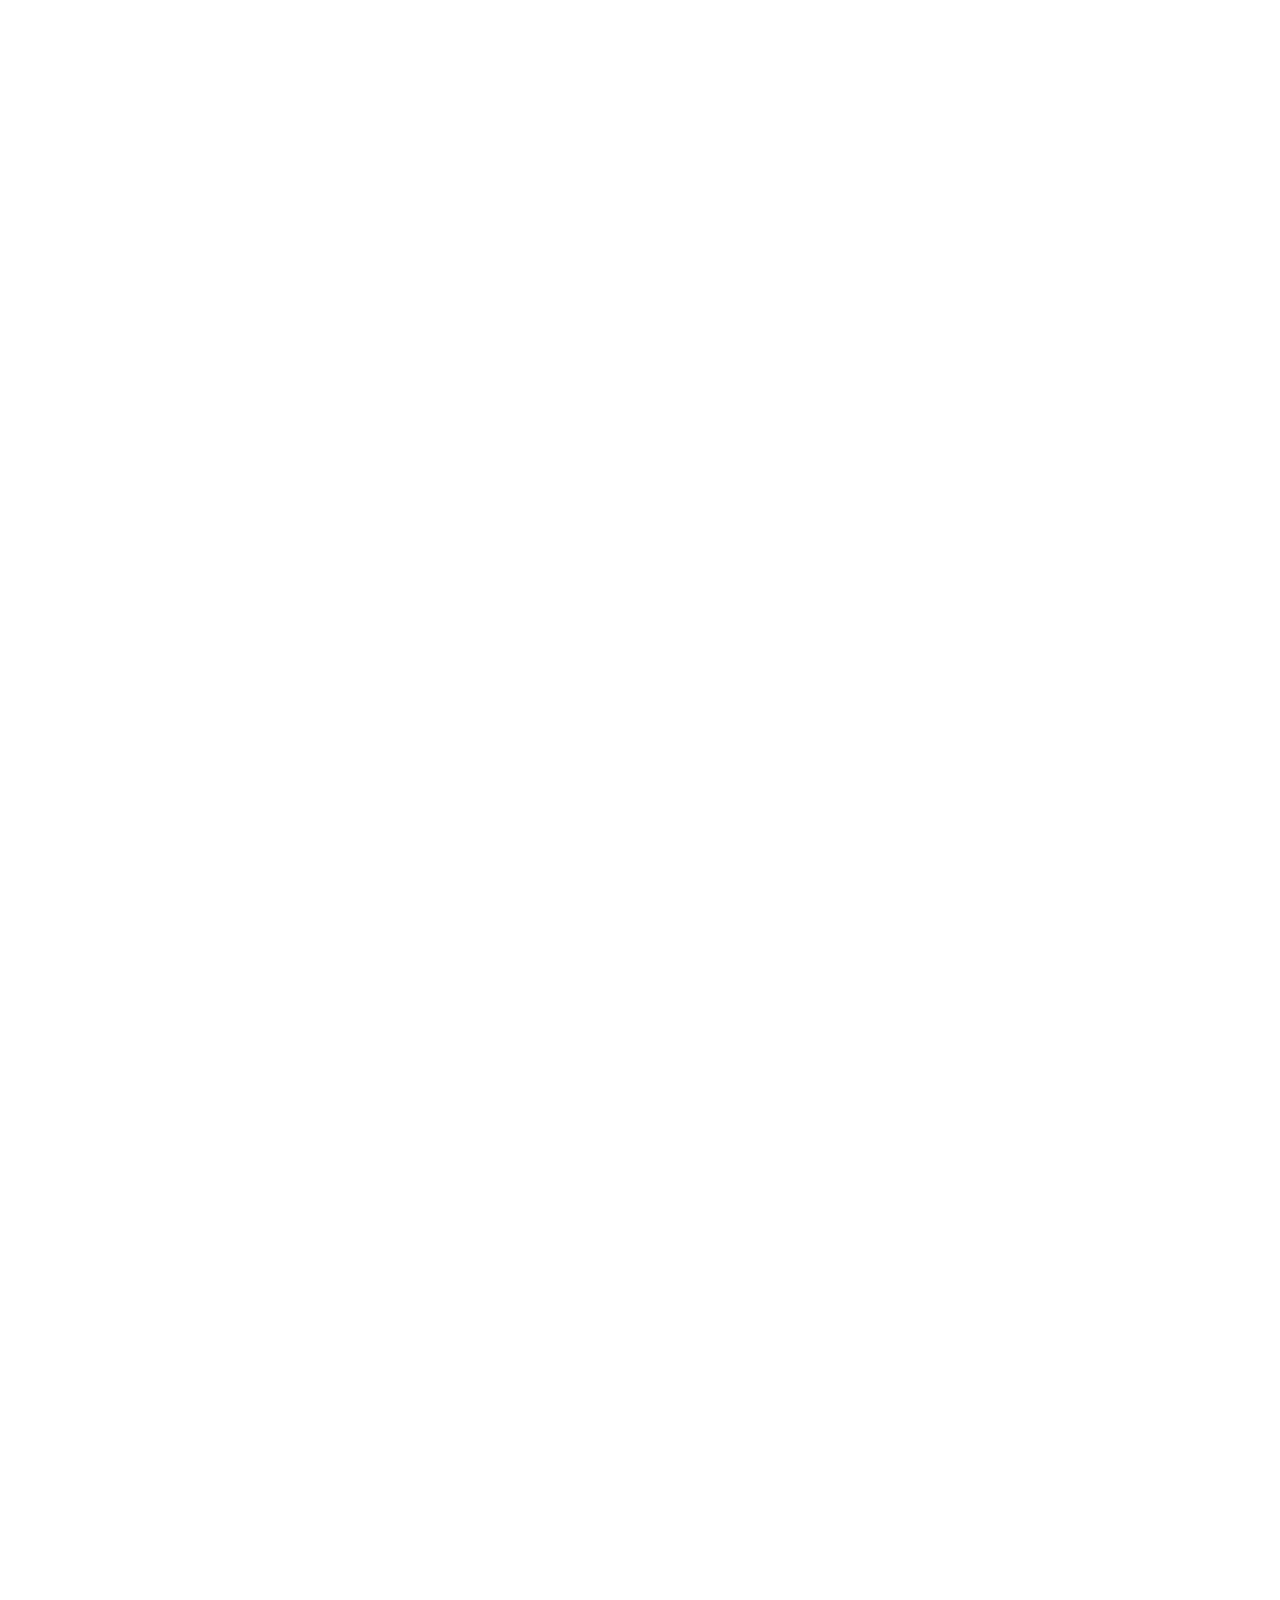
==== renovations.html @ cfdb1688 "Add files via upload" ====
<!DOCTYPE html>
<html lang="sv">

<head>
    <meta charset="UTF-8">
    <meta name="viewport" content="width=device-width, initial-scale=1.0">
    <meta name="description"
        content="Se våra renoveringsprojekt från Troian & HLP Bygg, inklusive lägenhetsrenoveringar och andra ombyggnader.">
    <title>Renoveringar - Troian & HLP Bygg</title>
    <link rel="stylesheet" href="css/style.css">
    <link rel="icon" href="img/icon/favicon.ico" type="image/x-icon">
    <style>
        /* Стилі для галереї */
        .gallery-section {
            padding: 100px 0;
        }

        .gallery-section h2 {
            text-align: center;
            margin-bottom: 50px;
            font-size: 36px;
            color: var(--primary-color);
        }

        .byggproject {
            text-align: center;
            margin: 50px;
        }

        .gallery-grid {
            display: grid;
            grid-template-columns: repeat(auto-fill, minmax(300px, 1fr));
            gap: 20px;
        }

        .gallery-item {
            position: relative;
            overflow: hidden;
            border-radius: 8px;
            cursor: pointer;
            box-shadow: 0 5px 15px rgba(0, 0, 0, 0.1);
        }

        .gallery-item img {
            width: 100%;
            height: 300px;
            object-fit: cover;
            display: block;
            transition: transform 0.3s;
        }

        .gallery-item:hover img {
            transform: scale(1.05);
        }

        /* Модальне вікно для збільшення зображень */
        .modal {
            display: none;
            position: fixed;
            top: 0;
            left: 0;
            width: 100%;
            height: 100%;
            background: rgba(0, 0, 0, 0.8);
            z-index: 2000;
            justify-content: center;
            align-items: center;
            padding: 20px;
        }

        .modal.active {
            display: flex;
        }

        .modal img {
            max-width: 90%;
            max-height: 90%;
            object-fit: contain;
            border-radius: 8px;
        }

        .modal-close {
            position: absolute;
            top: 20px;
            right: 20px;
            font-size: 30px;
            color: white;
            cursor: pointer;
            background: none;
            border: none;
        }

        .modal-prev,
        .modal-next {
            position: absolute;
            top: 50%;
            transform: translateY(-50%);
            font-size: 40px;
            color: white;
            background: rgba(0, 0, 0, 0.425);
            border: none;
            border-radius: 9px;
            padding: 9px;
            cursor: pointer;
            z-index: 2100;
        }

        .modal-prev {
            left: 20px;
        }

        .modal-next {
            right: 20px;
        }

        .modal-prev:hover,
        .modal-next:hover {
            background: rgba(0, 0, 0, 0.8);
        }

        /* Адаптивність */
        @media (max-width: 768px) {
            .gallery-grid {
                grid-template-columns: repeat(auto-fill, minmax(250px, 1fr));
            }

            .gallery-item img {
                height: 200px;
            }
        }

        @media (max-width: 480px) {
            .gallery-grid {
                grid-template-columns: 1fr;
            }

            .gallery-item img {
                height: 250px;
            }
        }
    </style>
</head>

<body>
    <header>
        <div class="header-container">
            <div class="logo">
                <a href="/index.html">
                    <img src="img/icon/byggtrojan1.png" alt="Troian & HLP Bygg Logo" class="logo-img">
                    <span class="title1">Troian & HLP Bygg</span>
                </a>
            </div>
            <button class="burger-btn" aria-label="Öppna menyn">
                <span class="burger-line"></span>
                <span class="burger-line"></span>
                <span class="burger-line"></span>
            </button>
            <nav class="main-nav">
                <ul>
                    <li><a href="/index.html">Hem</a></li>
                    <li><a href="/index.html#about">Om oss</a></li>
                    <li><a href="/index.html#projects">Våra projekt</a></li>
                    <li><a href="/index.html#contact">Kontakter</a></li>
                </ul>
            </nav>
        </div>
    </header>

    <section class="gallery-section">
        <div class="container">
            <h2 class="byggproject">Våra renoveringsprojekt</h2>
            <div class="gallery-grid">
                <div class="gallery-item">
                    <img src="img/renovera/renovera (1).JPG" alt="Renoveringsprojekt 1">
                </div>
                <div class="gallery-item">
                    <img src="img/renovera/renovera (2).JPG" alt="Renoveringsprojekt 2">
                </div>
                <div class="gallery-item">
                    <img src="img/renovera/renovera (3).JPG" alt="Renoveringsprojekt 3">
                </div>
                <div class="gallery-item">
                    <img src="img/renovera/renovera (4).JPG" alt="Renoveringsprojekt 4">
                </div>
                <div class="gallery-item">
                    <img src="img/renovera/renovera (5).JPG" alt="Renoveringsprojekt 5">
                </div>
                <div class="gallery-item">
                    <img src="img/renovera/renovera (6).JPG" alt="Renoveringsprojekt 6">
                </div>
                <div class="gallery-item">
                    <img src="img/renovera/renovera (7).JPG" alt="Renoveringsprojekt 6">
                </div>
                <div class="gallery-item">
                    <img src="img/renovera/renovera (8).JPG" alt="Renoveringsprojekt 6">
                </div>
                <div class="gallery-item">
                    <img src="img/renovera/renovera (9).JPG" alt="Renoveringsprojekt 6">
                </div>
                <div class="gallery-item">
                    <img src="img/renovera/renovera (10).JPG" alt="Renoveringsprojekt 6">
                </div>
                <div class="gallery-item">
                    <img src="img/renovera/renovera (11).JPG" alt="Renoveringsprojekt 6">
                </div>
                <div class="gallery-item">
                    <img src="img/renovera/renovera (12).JPG" alt="Renoveringsprojekt 6">
                </div>
                <div class="gallery-item">
                    <img src="img/renovera/renovera (13).JPG" alt="Renoveringsprojekt 6">
                </div>
                <div class="gallery-item">
                    <img src="img/renovera/renovera (14).JPG" alt="Renoveringsprojekt 6">
                </div>
                <div class="gallery-item">
                    <img src="img/renovera/renovera (15).JPG" alt="Renoveringsprojekt 6">
                </div>
                <div class="gallery-item">
                    <img src="img/renovera/renovera (16).JPG" alt="Renoveringsprojekt 6">
                </div>
                <div class="gallery-item">
                    <img src="img/renovera/renovera (17).JPG" alt="Renoveringsprojekt 6">
                </div>
                <div class="gallery-item">
                    <img src="img/renovera/renovera (18).JPG" alt="Renoveringsprojekt 6">
                </div>
                <div class="gallery-item">
                    <img src="img/renovera/renovera (19).JPG" alt="Renoveringsprojekt 6">
                </div>
                <div class="gallery-item">
                    <img src="img/renovera/renovera (20).JPG" alt="Renoveringsprojekt 6">
                </div>
                <div class="gallery-item">
                    <img src="img/renovera/renovera (21).JPG" alt="Renoveringsprojekt 6">
                </div>
                <div class="gallery-item">
                    <img src="img/renovera/renovera (22).JPG" alt="Renoveringsprojekt 6">
                </div>
                <div class="gallery-item">
                    <img src="img/renovera/renovera (23).JPG" alt="Renoveringsprojekt 6">
                </div>
                <div class="gallery-item">
                    <img src="img/renovera/renovera (28).JPG" alt="Renoveringsprojekt 6">
                </div>



                <!--  -->
            </div>
        </div>
    </section>

    <div class="modal" id="imageModal">
        <button class="modal-close" aria-label="Stäng">×</button>
        <button class="modal-prev" aria-label="Föregående bild">←</button>
        <img src="" alt="Förstorad bild">
        <button class="modal-next" aria-label="Nästa bild">→</button>
    </div>

    <footer>
        <div class="container">
            <p>© Byggföretaget "Troian & HLP". Alla rättigheter reserverade.</p>
            <div class="social-links">
                <a href="https://www.instagram.com/hlp.bygg_troian.bygg?igsh=YXFtMXl3ZjNvNDh2&utm_source=qr" target="_blank" aria-label="Instagram"><img
                        src="img/icon/Instagram_logo_2022.svg.webp" alt=""></a>
            </div>
        </div>
    </footer>

    <button class="to-top-btn" aria-label="Till toppen">↑</button>
    <script src="js/function.js"></script>
    <script>
        // Модальне вікно для збільшення зображень
        document.addEventListener('DOMContentLoaded', () => {
            const galleryItems = document.querySelectorAll('.gallery-item img');
            const modal = document.querySelector('.modal');
            const modalImg = modal.querySelector('img');
            const closeBtn = modal.querySelector('.modal-close');
            const prevBtn = modal.querySelector('.modal-prev');
            const nextBtn = modal.querySelector('.modal-next');

            let currentIndex = 0;

            galleryItems.forEach((item, index) => {
                item.addEventListener('click', () => {
                    currentIndex = index;
                    modalImg.src = item.src;
                    modalImg.alt = item.alt;
                    modal.classList.add('active');
                    document.body.style.overflow = 'hidden';
                });
            });

            closeBtn.addEventListener('click', () => {
                modal.classList.remove('active');
                document.body.style.overflow = 'auto';
            });

            modal.addEventListener('click', (e) => {
                if (e.target === modal) {
                    modal.classList.remove('active');
                    document.body.style.overflow = 'auto';
                }
            });

            prevBtn.addEventListener('click', () => {
                currentIndex = (currentIndex - 1 + galleryItems.length) % galleryItems.length;
                modalImg.src = galleryItems[currentIndex].src;
                modalImg.alt = galleryItems[currentIndex].alt;
            });

            nextBtn.addEventListener('click', () => {
                currentIndex = (currentIndex + 1) % galleryItems.length;
                modalImg.src = galleryItems[currentIndex].src;
                modalImg.alt = galleryItems[currentIndex].alt;
            });

            // Гортання стрілками клавіатури
            document.addEventListener('keydown', (e) => {
                if (modal.classList.contains('active')) {
                    if (e.key === 'ArrowLeft') {
                        prevBtn.click();
                    } else if (e.key === 'ArrowRight') {
                        nextBtn.click();
                    } else if (e.key === 'Escape') {
                        closeBtn.click();
                    }
                }
            });
        });
    </script>
</body>

</html>
---- css/style.css ----
/* Основні стилі */
:root {
    --primary-color: #2c3e50;
    --secondary-color: #3498db;
    --accent-color: #e74c3c;
    --light-color: #ecf0f1;
    --dark-color: #2c3e50;
    --text-color: #333;
}

* {
    margin: 0;
    padding: 0;
    box-sizing: border-box;
    transition: 0.5ms;
}

body {
    font-family: 'Arial', sans-serif;
    line-height: 1.6;
    color: var(--text-color);
    opacity: 0;
    transition: opacity 0.5s ease;
}

body.loaded {
    opacity: 1;
}

.container {
    width: 90%;
    max-width: 1200px;
    margin: 0 auto;
    padding: 0 20px;
}

/* Шапка */
header {
    background-color: var(--primary-color);
    color: white;
    padding: 15px 0;
    position: fixed;
    width: 100%;
    top: 0;
    z-index: 1000;
    box-shadow: 0 2px 5px rgba(0, 0, 0, 0.1);
}

/* Хедер-контейнер */
.header-container {
    display: flex;
    justify-content: space-between;
    align-items: center;
    padding: 15px 20px;
}

/* Логотип */
.logo {
    display: flex;
    align-items: center;
    gap: 10px;
    text-decoration: none;
}

.logo-img {
    height: 50px;
    width: auto;
    
}

.title1 {
    color: white;
    font-size: 24px;
    font-weight: bold;
    line-height: 40px;
    text-decoration: none;
    align-items: center;
}

.a1{
    text-decoration: none;
}

/* Бургер-кнопка */
.burger-btn {
    display: none;
    background: none;
    border: none;
    cursor: pointer;
    padding: 5px;
    z-index: 100;
}

.burger-line {
    display: block;
    width: 25px;
    height: 2px;
    background: white;
    margin: 5px 0;
    transition: all 0.3s ease;
}

/* Навігація */
.main-nav ul {
    display: flex;
    gap: 20px;
    list-style: none;
    font-size: 18px;
}

.main-nav li {
    margin: 0 60px 0 0;
}

.main-nav a {
    color: white;
    text-decoration: none;
    font-weight: 500;
}

.main-nav a:hover {
    color: var(--secondary-color);
}

/* Мобільна версія */
@media (max-width: 768px) {
    .burger-btn {
        display: block;
    }

    .main-nav {
        position: fixed;
        top: 0;
        left: 0;
        width: 100%;
        height: 100vh;
        background: var(--primary-color);
        display: flex;
        align-items: center;
        justify-content: center;
        transform: translateX(100%);
        transition: transform 0.3s ease;
        z-index: 99;
    }

    .main-nav.active {
        transform: translateX(0);
    }

    .main-nav ul {
        flex-direction: column;
        align-items: center;
        gap: 30px;
    }

    .main-nav li {
        margin: 0;
    }

    /* Анімація бургера */
    .burger-btn.active .burger-line:nth-child(1) {
        transform: translateY(7px) rotate(45deg);
    }

    .burger-btn.active .burger-line:nth-child(2) {
        opacity: 0;
    }

    .burger-btn.active .burger-line:nth-child(3) {
        transform: translateY(-7px) rotate(-45deg);
    }
}

/* Герой секція */
.hero {
    background: linear-gradient(rgba(0, 0, 0, 0.7), rgba(0, 0, 0, 0.7)), url('https://via.placeholder.com/1920x1080') center/cover no-repeat;
    color: white;
    text-align: center;
    padding: 180px 0 100px;
    margin-top: 70px;
}

.hero h1 {
    font-size: 48px;
    margin-bottom: 20px;
}

.hero p {
    font-size: 22px;
    max-width: 700px;
    margin: 0 auto;
}

/* Секція "Про нас" */
.about-section {
    padding: 80px 0;
    background-color: var(--light-color);
}

.about-section h2 {
    text-align: center;
    margin-bottom: 50px;
    font-size: 36px;
    color: var(--primary-color);
}

.about-content {
    display: flex;
    align-items: center;
    gap: 40px;
}

.about-text {
    flex: 1;
}

.about-text p {
    margin-bottom: 20px;
    font-size: 18px;
}

.about-image {
    flex: 1;
}

.about-image img {
    width: 100%;
    border-radius: 8px;
    box-shadow: 0 5px 15px rgba(0, 0, 0, 0.1);
}

/* Секція "Наші проекти" */
.projects-section {
    padding: 80px 0;
}

.projects-section h2 {
    text-align: center;
    margin-bottom: 50px;
    font-size: 36px;
    color: var(--primary-color);
}

.projects-filter {
    display: flex;
    justify-content: center;
    margin-bottom: 40px;
    flex-wrap: wrap;
    gap: 10px;
}

.filter-btn {
    padding: 10px 20px;
    background-color: var(--light-color);
    border: none;
    border-radius: 4px;
    cursor: pointer;
    font-weight: 600;
    transition: all 0.3s;
}

.filter-btn:hover,
.filter-btn.active {
    background-color: var(--secondary-color);
    color: white;
}

.projects-grid {
    display: grid;
    grid-template-columns: repeat(auto-fill, minmax(350px, 1fr));
    gap: 30px;
}

.project-card {
    background-color: white;
    border-radius: 8px;
    overflow: hidden;
    box-shadow: 0 5px 15px rgba(0, 0, 0, 0.1);
    transition: transform 0.3s;
}

.project-card:hover {
    transform: translateY(-10px);
}

.project-card h3 {
    padding: 0 20px;
    margin: 15px 0 10px;
    font-size: 22px;
}

.project-card p {
    padding: 0 20px 20px;
    color: #666;
}

/* Слайдер "до/після" */
.before-after-slider {
    position: relative;
    width: 100%;
    max-width: 800px;
    height: 500px;
    margin: 20px auto;
    overflow: hidden;
    border-radius: 8px;
    box-shadow: 0 5px 15px rgba(0, 0, 0, 0.2);
    touch-action: none;
}

.before-after-slider .before,
.before-after-slider .after {
    position: absolute;
    top: 0;
    left: 0;
    width: 100%;
    height: 100%;
    overflow: hidden;
    pointer-events: none;
}

.before-after-slider img {
    width: 100%;
    height: 100%;
    object-fit: cover;
    pointer-events: none;
}

.before-after-slider .after {
    width: 50%;
}

.slider-handle {
    position: absolute;
    top: 0;
    left: 50%;
    width: 4px;
    height: 100%;
    background: white;
    z-index: 10;
    transform: translateX(-50%);
    box-shadow: 0 0 10px rgba(0, 0, 0, 0.5);
    pointer-events: none;
}

.slider-button {
    position: absolute;
    top: 50%;
    left: 50%;
    width: 40px;
    height: 40px;
    background: white;
    border-radius: 50%;
    z-index: 11;
    transform: translate(-50%, -50%);
    cursor: ew-resize;
    display: flex;
    align-items: center;
    justify-content: center;
    box-shadow: 0 0 5px rgba(0, 0, 0, 0.5);
    touch-action: none;
    user-select: none;
}

.slider-button:hover {
    background: #f0f0f0;
}

.slider-button:active {
    cursor: grabbing;
}

.no-select {
    user-select: none;
    -webkit-user-select: none;
    -moz-user-select: none;
    -ms-user-select: none;
}

/* Секція "Контакти" */
.contact-section {
    padding: 80px 0;
    background-color: var(--light-color);
}

.contact-section h2 {
    text-align: center;
    margin-bottom: 50px;
    font-size: 36px;
    color: var(--primary-color);
}

.contact-content {
    display: flex;
    gap: 40px;
    justify-content: center;
    flex-wrap: wrap;
}

.contact-info {
    text-align: center;
    font-size: 18px;
}

.contact-info p {
    margin-bottom: 15px;
}

.contact-form {
    flex: 1;
    max-width: 500px;
    display: flex;
    flex-direction: column;
    gap: 15px;
}

.contact-form label {
    font-weight: 600;
    color: var(--primary-color);
}

.contact-form input,
.contact-form textarea {
    padding: 10px;
    border: 1px solid #ddd;
    border-radius: 4px;
    font-size: 16px;
}

.contact-form textarea {
    resize: vertical;
    min-height: 100px;
}

.contact-form button {
    padding: 10px 20px;
    background-color: var(--secondary-color);
    color: white;
    border: none;
    border-radius: 4px;
    cursor: pointer;
    font-weight: 600;
}

.contact-form button:hover {
    background-color: var(--primary-color);
}

/* Підвал */
footer {
    background-color: var(--dark-color);
    color: white;
    text-align: center;
    padding: 20px 0;
}

.social-links {
    display: flex;
    gap: 15px;
    justify-content: center;
    margin-top: 20px;
}

.social-links img {
    width: 30px;
    height: 30px;
}

/* Кнопка до початку сторінки */
.to-top-btn {
    position: fixed;
    bottom: 20px;
    right: 20px;
    width: 50px;
    height: 50px;
    background-color: var(--secondary-color);
    color: white;
    border: none;
    border-radius: 50%;
    cursor: pointer;
    opacity: 0;
    visibility: hidden;
    transition: opacity 0.3s, visibility 0.3s;
}

.to-top-btn.visible {
    opacity: 1;
    visibility: visible;
}

/* Адаптивність */
@media (max-width: 768px) {
    .about-content {
        flex-direction: column;
    }

    .projects-grid {
        grid-template-columns: 1fr;
    }

    .before-after-slider {
        height: 300px;
    }
}

@media (max-width: 480px) {
    .before-after-slider {
        height: 200px;
    }

    .hero h1 {
        font-size: 36px;
    }

    .hero p {
        font-size: 18px;
    }
}
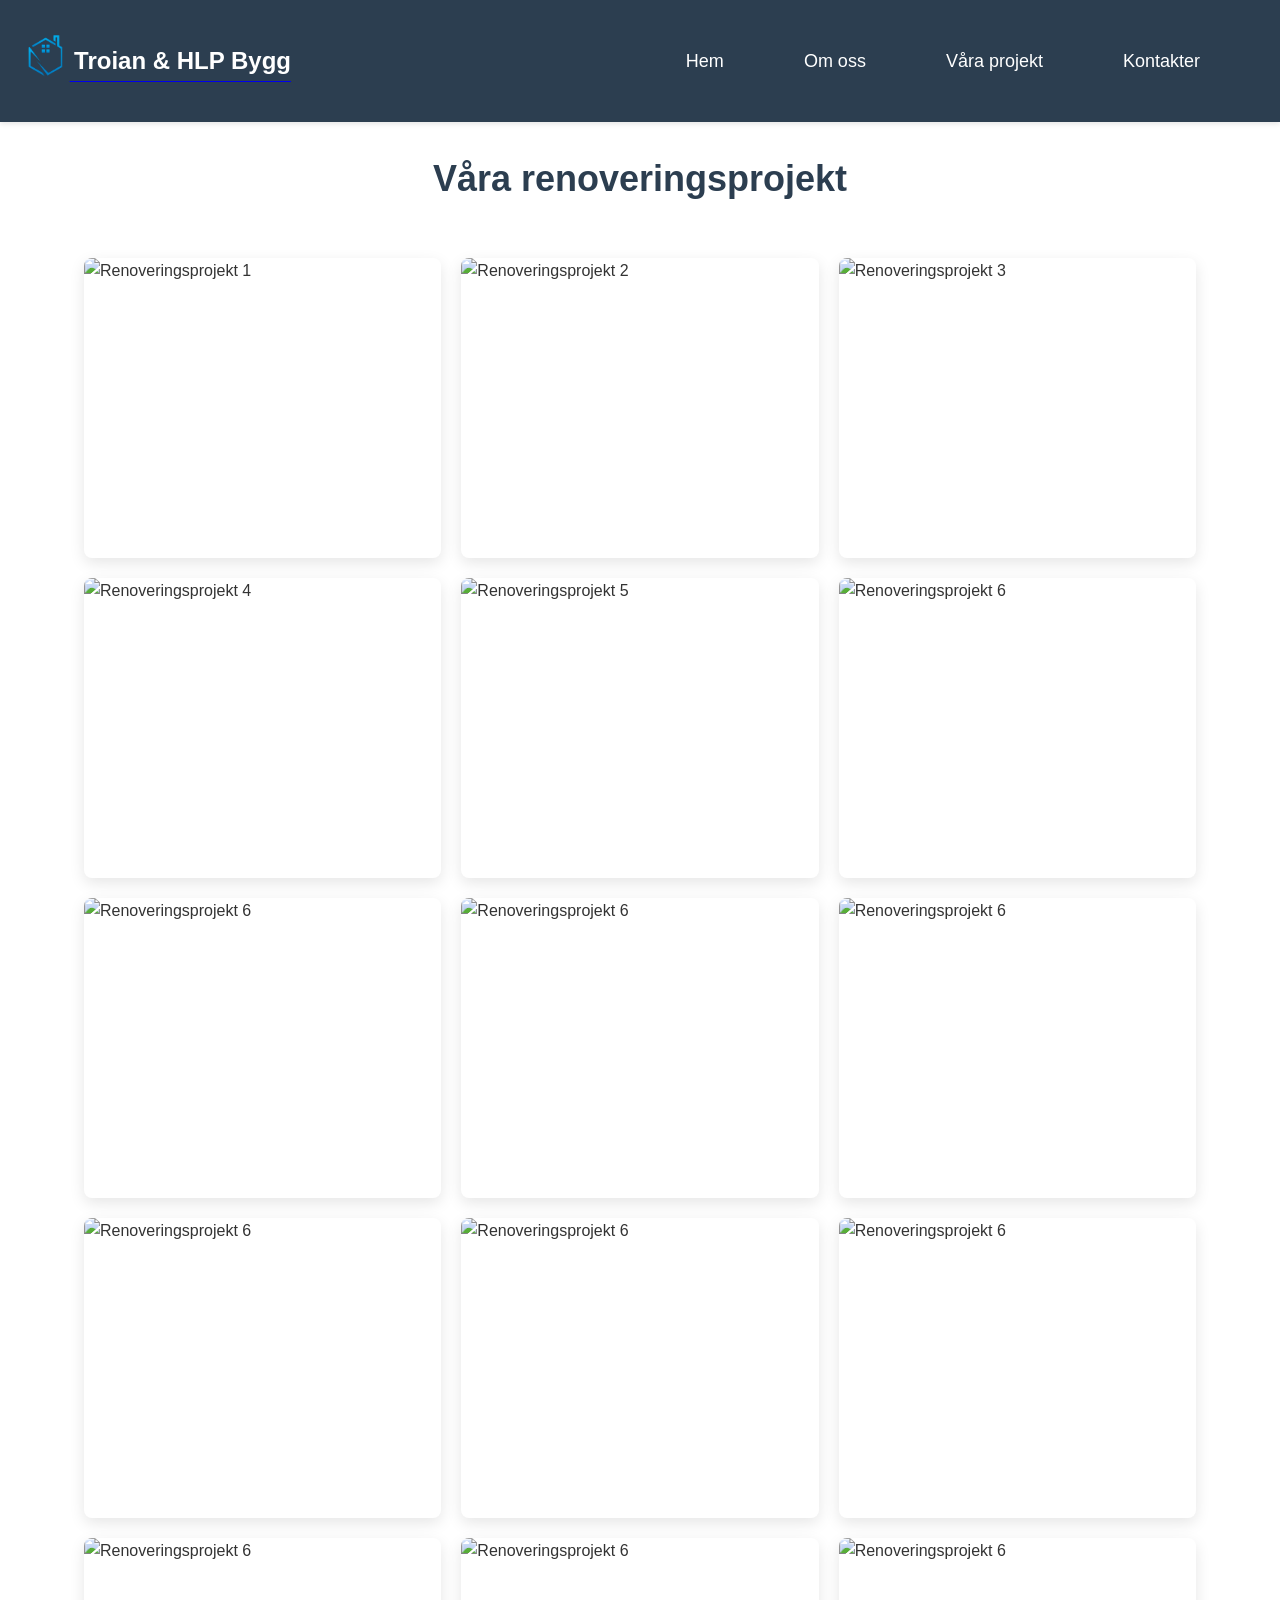
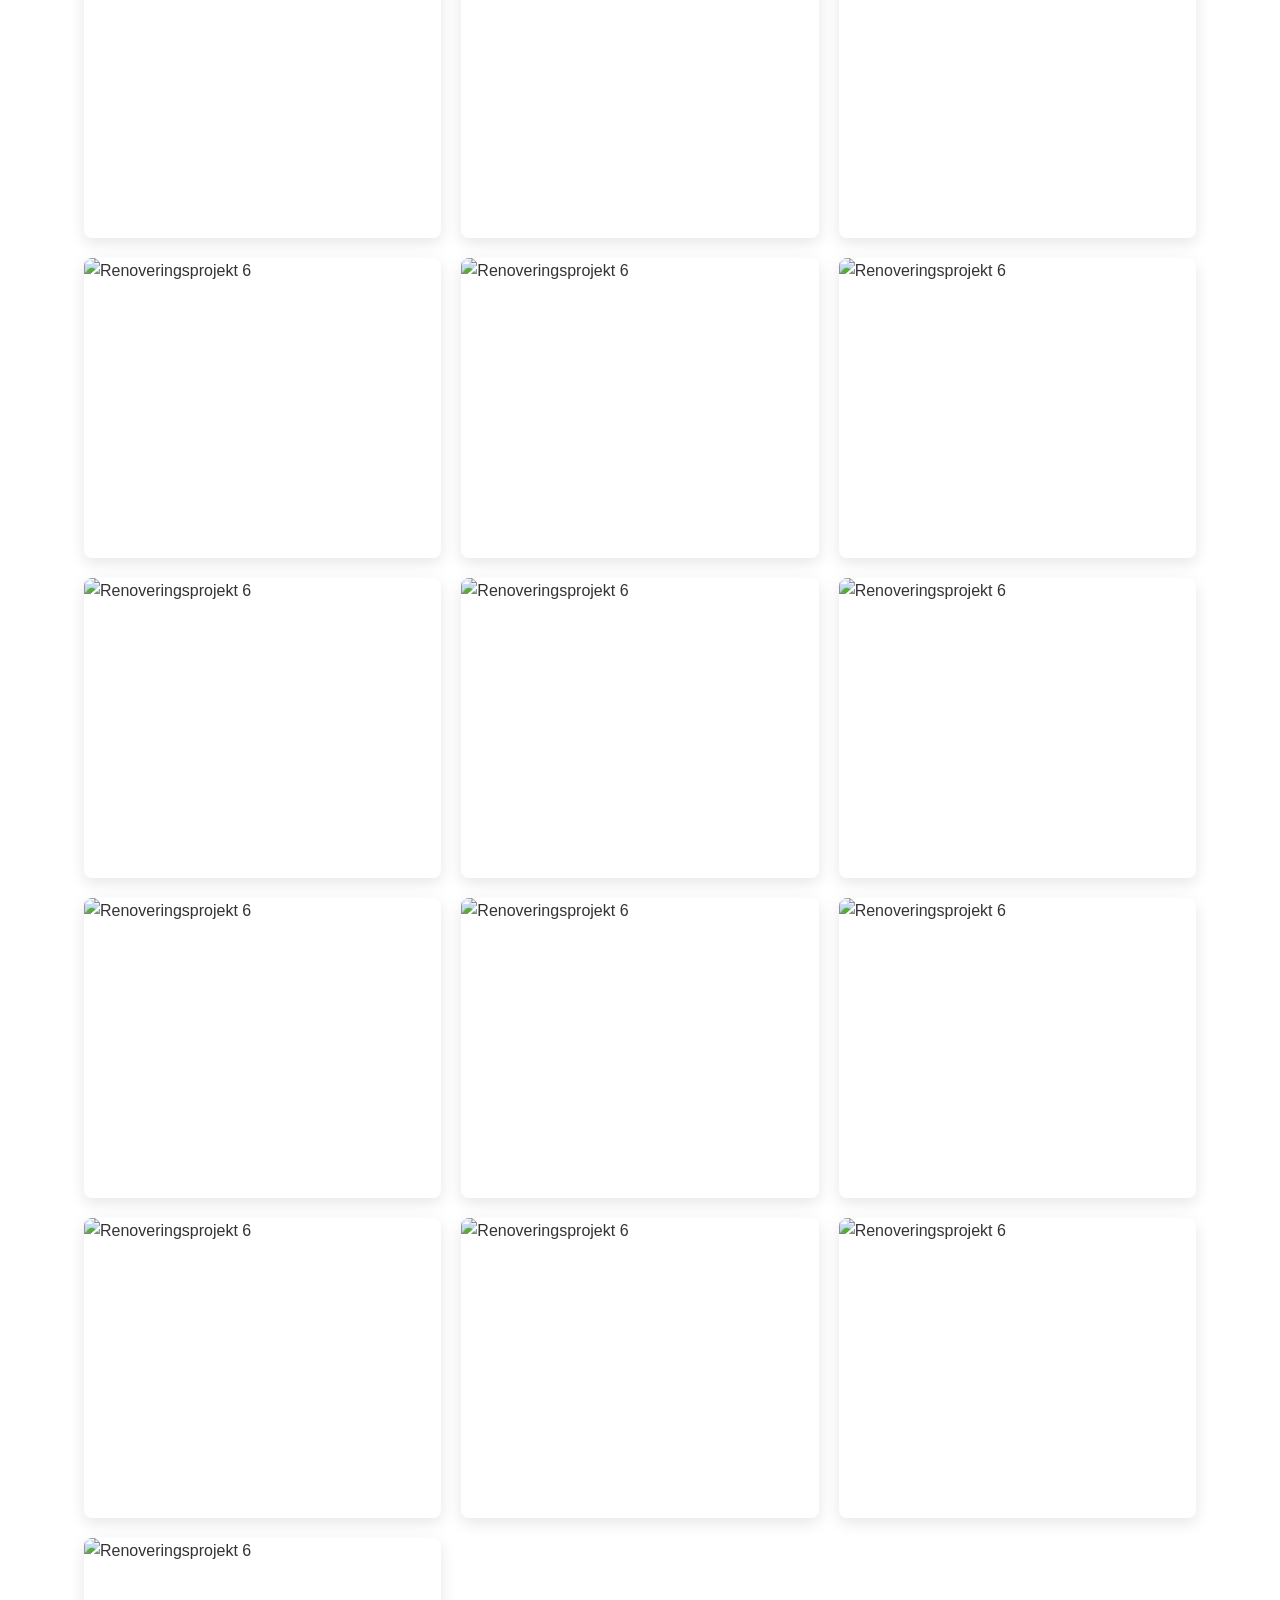
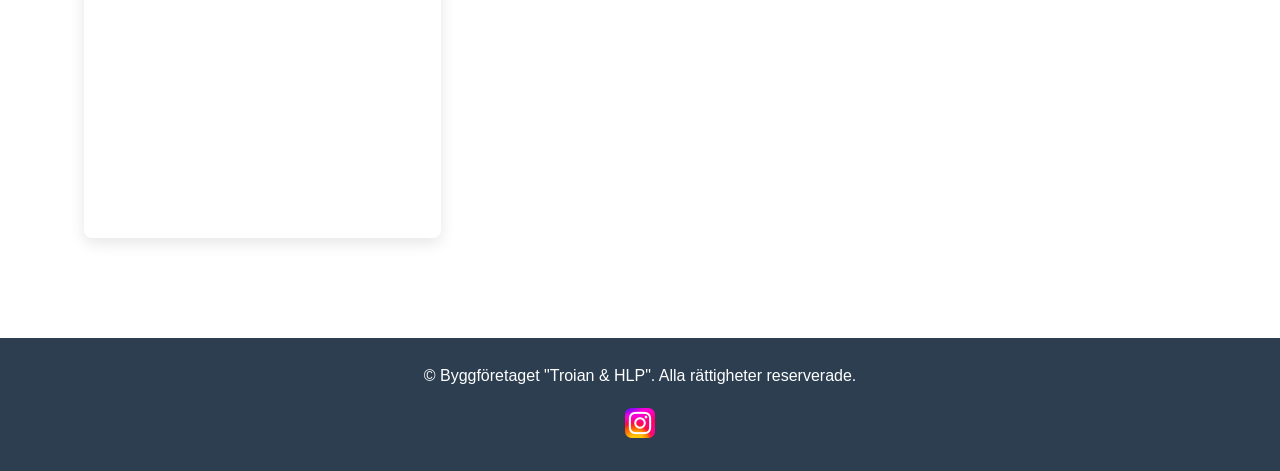
==== commit 918acfb6: "renovations.html" ====
--- a/renovations.html
+++ b/renovations.html
@@ -240,9 +240,20 @@
                     <img src="img/renovera/renovera (23).JPG" alt="Renoveringsprojekt 6">
                 </div>
                 <div class="gallery-item">
+                    <img src="img/renovera/renovera (24).JPG" alt="Renoveringsprojekt 6">
+                </div>
+                <div class="gallery-item">
+                    <img src="img/renovera/renovera (25).JPG" alt="Renoveringsprojekt 6">
+                </div>
+                <div class="gallery-item">
+                    <img src="img/renovera/renovera (26).JPG" alt="Renoveringsprojekt 6">
+                </div>
+                <div class="gallery-item">
+                    <img src="img/renovera/renovera (27).JPG" alt="Renoveringsprojekt 6">
+                </div>
+                <div class="gallery-item">
                     <img src="img/renovera/renovera (28).JPG" alt="Renoveringsprojekt 6">
                 </div>
-
 
 
                 <!--  -->
@@ -331,4 +342,4 @@
     </script>
 </body>
 
-</html>+</html>
--- a/css/style.css
+++ b/css/style.css
@@ -13,7 +13,9 @@
     padding: 0;
     box-sizing: border-box;
     transition: 0.5ms;
-}
+    
+}
+
 
 body {
     font-family: 'Arial', sans-serif;
@@ -54,6 +56,93 @@
     padding: 15px 20px;
 }
 
+
+/* Паралакс на hero хедер*/
+.hero {
+    background: url('../img/hero/hero.JPG') no-repeat center center fixed;
+    background-size: cover;
+    height: 100vh;
+    display: flex;
+    align-items: center;
+    justify-content: center;
+    text-align: center;
+    color: white;
+    position: relative;
+    /* Паралакс-ефект */
+    background-attachment: fixed;
+}
+
+.hero::before {
+    content: '';
+    position: absolute;
+    top: 0;
+    left: 0;
+    width: 100%;
+    height: 100%;
+    background: rgba(0, 0, 0, 0.5);
+    /* Напівпрозорий шар для читабельності тексту */
+    z-index: 1;
+}
+
+.hero .container {
+    position: relative;
+    z-index: 2;
+    /* Текст поверх темного шару */
+}
+
+.hero h1 {
+    font-size: 60px;
+    margin-bottom: 20px;
+    text-shadow: 3px 3px 6px rgba(0, 0, 0, 0.7);
+    animation: fadeInUp 1.5s ease-out forwards; /* Анімація появи */
+    transition: transform 0.3s ease, color 0.3s ease; /* Плавний перехід для ефекту при наведенні */
+}
+
+.hero h1:hover{
+    transform: scale(1.05);
+    color: var(--secondary-color);
+}
+
+.hero p {
+    font-size: 30px;
+    text-shadow: 2px 2px 4px rgba(0, 0, 0, 0.5);
+}
+
+/*Анімація появи тексту*/
+@keyframes fadeInUp{
+    0%{
+        opacity: 0;
+        transform: translateY(40px);
+    }
+    100%{
+        opacity: 1;
+        transform: translateY(0);
+    }
+}
+
+
+
+
+/* Адаптивність для менших екранів */
+@media (max-width: 768px) {
+    .hero h1 {
+        font-size: 45px;
+    }
+
+    .hero p {
+        font-size: 23px;
+    }
+}
+    /* Вимикаємо паралакс на мобільних для кращої продуктивності */
+    /*
+    .hero {
+        background-attachment: scroll;
+    }/*
+
+
+
+
+
 /* Логотип */
 .logo {
     display: flex;
@@ -75,6 +164,8 @@
     line-height: 40px;
     text-decoration: none;
     align-items: center;
+    position: relative;
+    bottom: 11px;
 }
 
 .a1{
@@ -172,25 +263,25 @@
 }
 
 /* Герой секція */
+/*
 .hero {
-    background: linear-gradient(rgba(0, 0, 0, 0.7), rgba(0, 0, 0, 0.7)), url('https://via.placeholder.com/1920x1080') center/cover no-repeat;
     color: white;
     text-align: center;
     padding: 180px 0 100px;
-    margin-top: 70px;
+    margin-top: 10px;
 }
 
 .hero h1 {
-    font-size: 48px;
+    font-size: 60px;
     margin-bottom: 20px;
 }
 
 .hero p {
-    font-size: 22px;
+    font-size: 35px;
     max-width: 700px;
     margin: 0 auto;
 }
-
+*/
 /* Секція "Про нас" */
 .about-section {
     padding: 80px 0;
@@ -247,6 +338,22 @@
     margin-bottom: 40px;
     flex-wrap: wrap;
     gap: 10px;
+}
+
+.project-link{
+    display: inline-block;
+    padding: 10px 10px 10px;
+    margin: 20px 20px;
+    background-color: var(--secondary-color);
+    color: white;
+    text-decoration: none;
+    border-radius: 4px;
+    font-weight: 600;
+    transition: background-color 0.3s;
+}
+
+.project-link:hover{
+    background-color: var(--primary-color);
 }
 
 .filter-btn {
@@ -450,7 +557,7 @@
     background-color: var(--dark-color);
     color: white;
     text-align: center;
-    padding: 20px 0;
+    padding: 25px 0;
 }
 
 .social-links {
